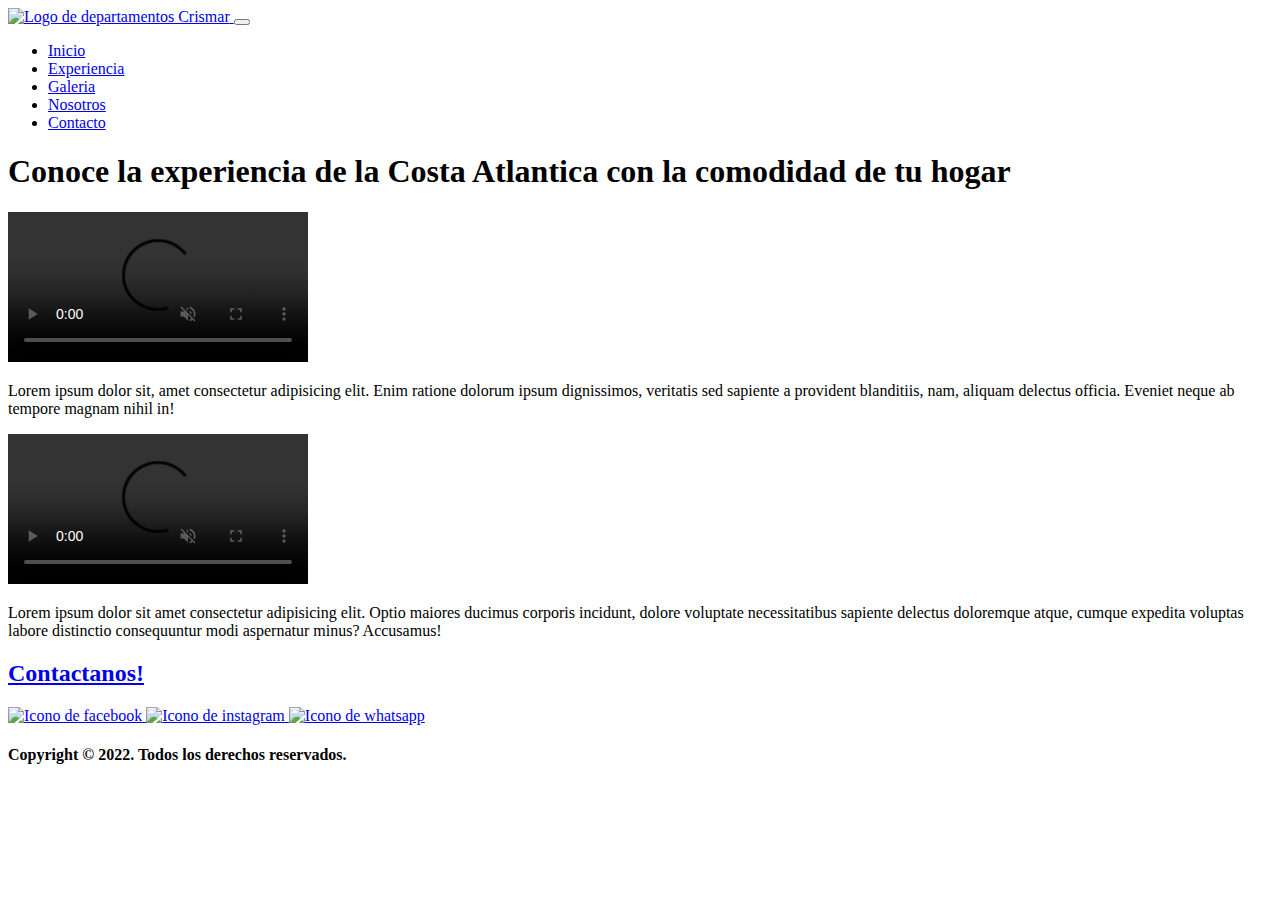
==== paginas/Experiencia.html @ 55ccc7ee "arrglos" ====
<!DOCTYPE html>
<html lang="es">
<head>
    <meta charset="UTF-8">
    <meta http-equiv="X-UA-Compatible" content="IE=edge">
    <meta name="viewport" content="width=device-width, initial-scale=1.0">
    <title>Departamentos Crismar - Tu lugar en la Costa Atlantica</title>
    <link rel="shortcut icon" href="../img/favicon-32x32.png" type="image/x-icon">
    <link href="https://cdn.jsdelivr.net/npm/bootstrap@5.2.3/dist/css/bootstrap.min.css" rel="stylesheet" integrity="sha384-rbsA2VBKQhggwzxH7pPCaAqO46MgnOM80zW1RWuH61DGLwZJEdK2Kadq2F9CUG65" crossorigin="anonymous">
    <link rel="stylesheet" href="../SCSS/main.css">
    <meta name="author" lang="es" content="Nicolas Gonzalez">
    <meta name="keywords" content="HTML,CSS,JavaScript">
    <meta name="description" content="Veni a disfrutar la costa atlantica con la comodidad de tu hogar!!">
    <meta name="robots" content="index">
    <meta name="copyright" content="Copyright © DeptosCrismar">
</head>
<body id="bg-img">
    <!-- comienza la nav  -->
    <nav class="navbar navbar-expand-lg">
        <div class="container-fluid">
          <a class="navbar-brand" href="../index.html">
            <img src="../img/logo crismar.png" alt="Logo de departamentos Crismar">
          </a>
          <button class="navbar-toggler" type="button" data-bs-toggle="collapse" data-bs-target="#navbarSupportedContent" aria-controls="navbarSupportedContent" aria-expanded="false" aria-label="Toggle navigation">
            <span class="navbar-toggler-icon"></span>
          </button>
          <div class="collapse navbar-collapse" id="navbarSupportedContent">
            <ul class="navbar-nav ms-auto mb-2 mb-lg-0">
              <li class="nav-item">
                <a class="nav-link" aria-current="page" href="../index.html">
                    Inicio
                </a>
              </li>
              <li class="nav-item">
                <a class="nav-link" href="./Experiencia.html">
                    Experiencia
                </a>
              </li>
              <li class="nav-item">
                <a class="nav-link" href="./Galeria.html">
                    Galeria
                </a>
                <li class="nav-item">
                    <a class="nav-link" href="./Nosotros.html">
                    Nosotros
                </a>
            </li>
                  <li class="nav-item">
                    <a class="nav-link" href="./Contacto.html">
                    Contacto
                  </a>
                </li>
            </ul>
          </div>
        </div>
      </nav>
    <!-- cierra la nav  -->
    <!-- inicia header -->
    <header>
        <h1 class="text-center">Conoce la experiencia de la Costa Atlantica con la comodidad de tu hogar</h1>
    <!-- cierra header -->
    <!-- inicia main -->
    <main>
<section class="grid_container">
    <video class="dimen-video grid_item" controls autoplay muted src="../videos/Experiencia.mp4" type="video/mp4">
    Tu navegador no es compatible con videos HTML5
</video>
    <p class="grid_item" >Lorem ipsum dolor sit, amet consectetur adipisicing elit. Enim ratione dolorum ipsum dignissimos, veritatis sed sapiente a provident blanditiis, nam, aliquam delectus officia. Eveniet neque ab tempore magnam nihil in!
</p>
</section>
<section class="grid_container">
    <video class="dimen-video grid_item"controls autoplay muted src="../videos/Experiencia 2.mp4" type="video/mp4">
    Tu navegador no es compatible con videos HTML5
</video>
<p class="grid_item">Lorem ipsum dolor sit amet consectetur adipisicing elit. Optio maiores ducimus corporis incidunt, dolore voluptate necessitatibus sapiente delectus doloremque atque, cumque expedita voluptas labore distinctio consequuntur modi aspernatur minus? Accusamus!
</p>
</section>
    </main>
    <!-- cierra main -->
   <!-- Inicia footer -->
   <footer class="pie">
    <section>
      <a href="./Contacto.html">
         <h2 class="text-center">
             Contactanos!
         </h2>
     </a>
 </section>
     <a href="https://www.facebook.com/sanclementedepartamentoscrismar" target="_blank">
         <img src="../img/iconos/facebook.png"  alt="Icono de facebook" class="pie_icon--sm">
     </a>
     
     <a href="https://www.instagram.com/sanclementedeptoscrismar/?hl=es-la" target="_blank">
         <img src="../img/iconos/instagram.png" alt="Icono de instagram" class="pie_icon--sm">
     </a>
     <a href="https://wa.me/+5492252514751" target="_blank">
         <img src="../img/iconos/whatsapp(1).png" alt="Icono de whatsapp" class="pie_icon--sm">
     </a>
     <h4>Copyright © 2022. Todos los derechos reservados.</h4>
 </footer>
 <!-- Cierra footer -->
 <script src="https://cdn.jsdelivr.net/npm/bootstrap@5.2.3/dist/js/bootstrap.bundle.min.js" integrity="sha384-kenU1KFdBIe4zVF0s0G1M5b4hcpxyD9F7jL+jjXkk+Q2h455rYXK/7HAuoJl+0I4" crossorigin="anonymous"></script>
</body>
</html>
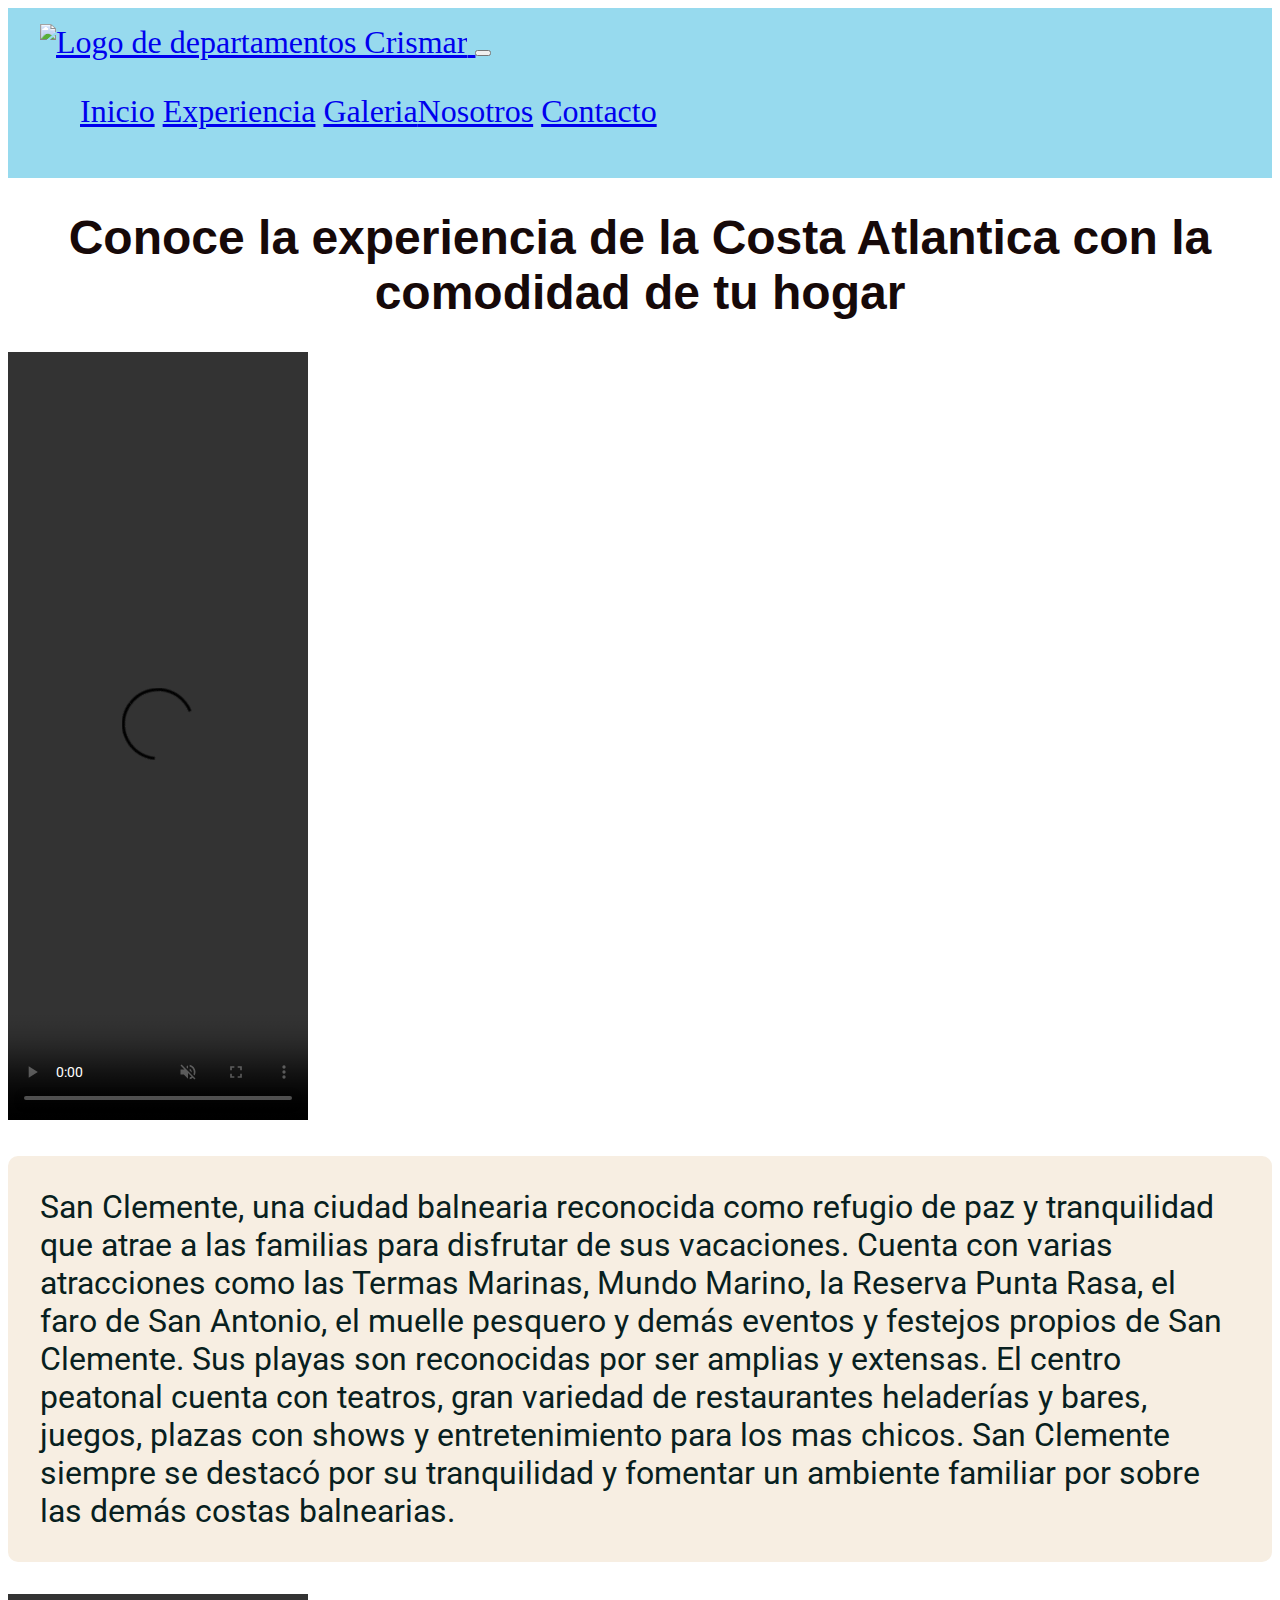
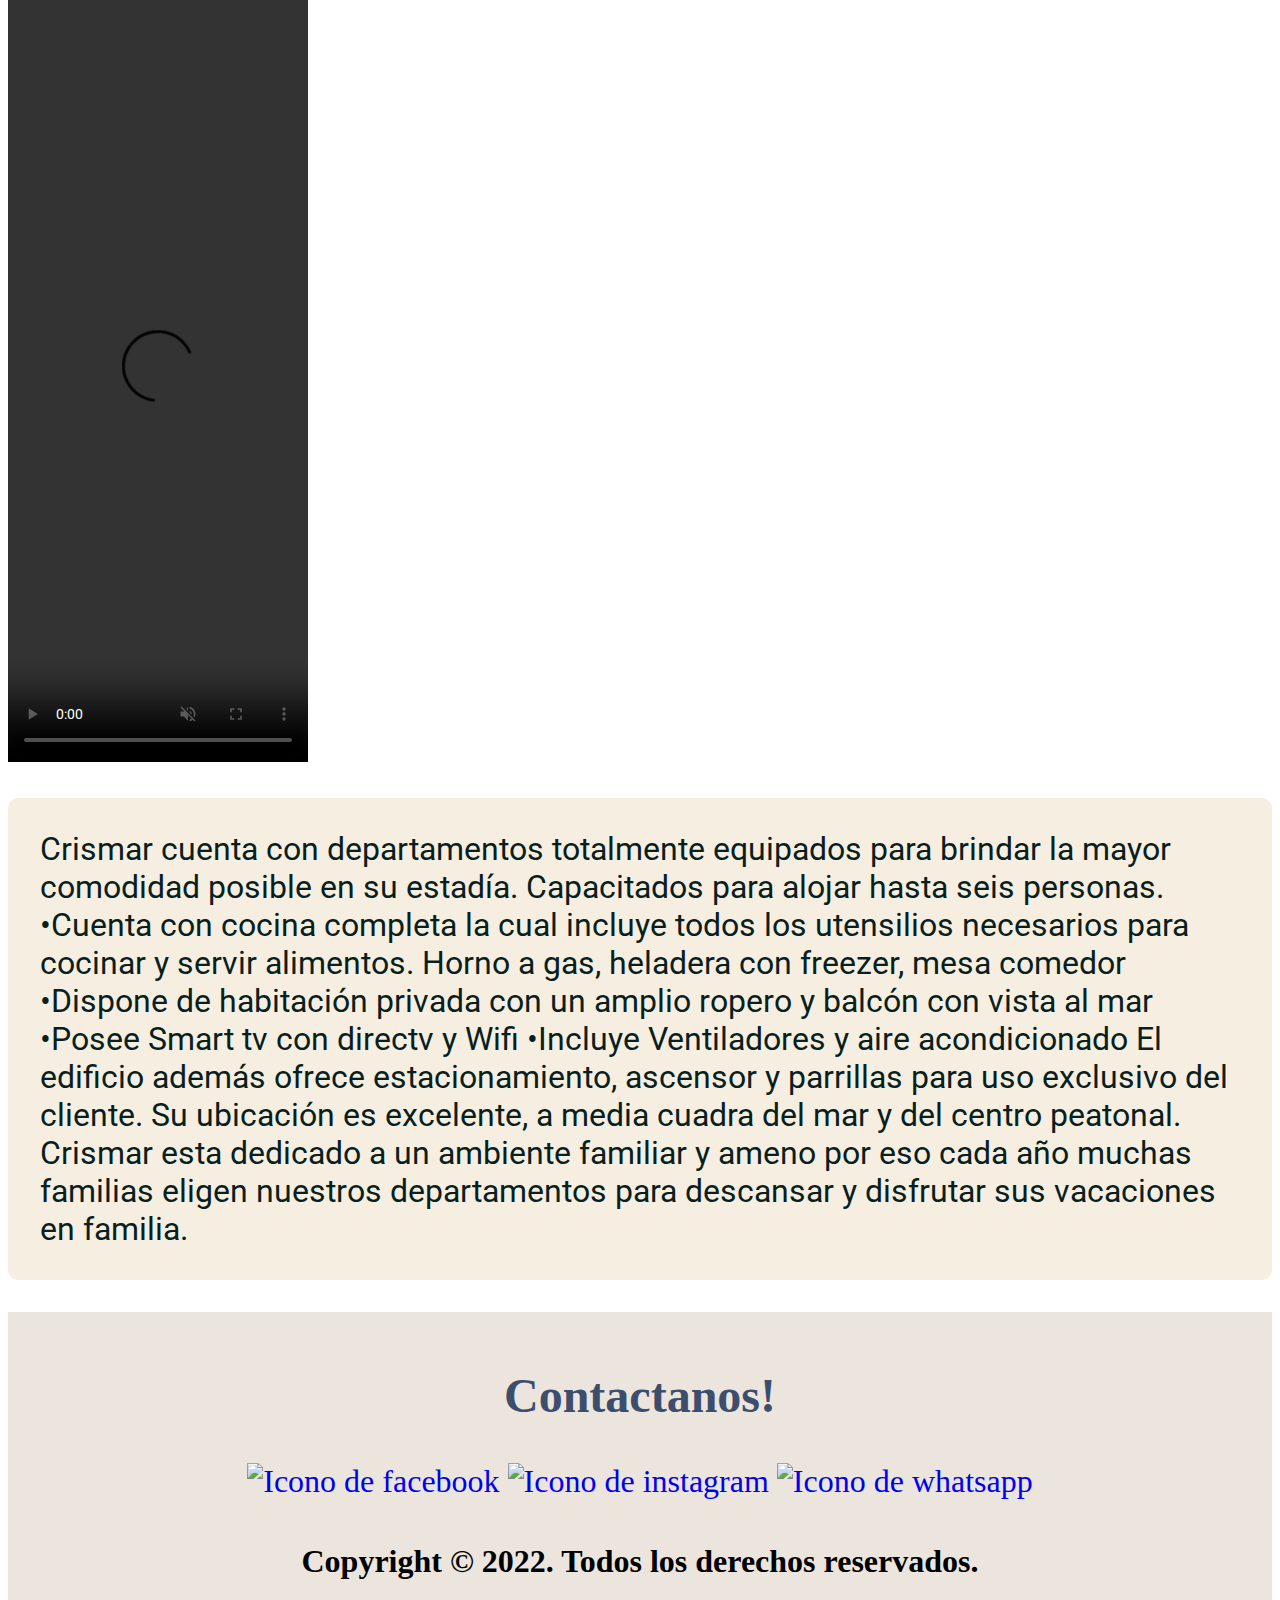
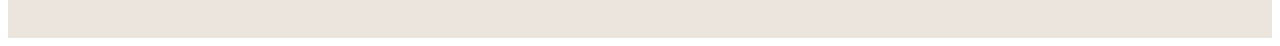
==== commit cb32a753: "arreglo" ====
--- a/paginas/Experiencia.html
+++ b/paginas/Experiencia.html
@@ -1,104 +1,125 @@
 <!DOCTYPE html>
 <html lang="es">
+
 <head>
-    <meta charset="UTF-8">
-    <meta http-equiv="X-UA-Compatible" content="IE=edge">
-    <meta name="viewport" content="width=device-width, initial-scale=1.0">
-    <title>Departamentos Crismar - Tu lugar en la Costa Atlantica</title>
-    <link rel="shortcut icon" href="../img/favicon-32x32.png" type="image/x-icon">
-    <link href="https://cdn.jsdelivr.net/npm/bootstrap@5.2.3/dist/css/bootstrap.min.css" rel="stylesheet" integrity="sha384-rbsA2VBKQhggwzxH7pPCaAqO46MgnOM80zW1RWuH61DGLwZJEdK2Kadq2F9CUG65" crossorigin="anonymous">
-    <link rel="stylesheet" href="../SCSS/main.css">
-    <meta name="author" lang="es" content="Nicolas Gonzalez">
-    <meta name="keywords" content="HTML,CSS,JavaScript">
-    <meta name="description" content="Veni a disfrutar la costa atlantica con la comodidad de tu hogar!!">
-    <meta name="robots" content="index">
-    <meta name="copyright" content="Copyright © DeptosCrismar">
+  <meta charset="UTF-8">
+  <meta http-equiv="X-UA-Compatible" content="IE=edge">
+  <meta name="viewport" content="width=device-width, initial-scale=1.0">
+  <title>Departamentos Crismar - Experimenta nuevas sensaciones</title>
+  <link rel="shortcut icon" href="../img/favicon-32x32.png" type="image/x-icon">
+  <link href="https://cdn.jsdelivr.net/npm/bootstrap@5.2.3/dist/css/bootstrap.min.css" rel="stylesheet"
+    integrity="sha384-rbsA2VBKQhggwzxH7pPCaAqO46MgnOM80zW1RWuH61DGLwZJEdK2Kadq2F9CUG65" crossorigin="anonymous">
+  <link rel="stylesheet" href="../SCSS/main.css">
+  <meta name="author" lang="es" content="Nicolas Gonzalez">
+  <meta name="keywords" content="Vacaciones, Deptos Crismar, Costa Atlantica">
+  <meta name="description" content="Vivi la experiencia de vacacionar con nosotros">
+  <meta name="robots" content="index">
+  <meta name="copyright" content="Copyright © DeptosCrismar">
 </head>
+
 <body id="bg-img">
-    <!-- comienza la nav  -->
-    <nav class="navbar navbar-expand-lg">
-        <div class="container-fluid">
-          <a class="navbar-brand" href="../index.html">
-            <img src="../img/logo crismar.png" alt="Logo de departamentos Crismar">
-          </a>
-          <button class="navbar-toggler" type="button" data-bs-toggle="collapse" data-bs-target="#navbarSupportedContent" aria-controls="navbarSupportedContent" aria-expanded="false" aria-label="Toggle navigation">
-            <span class="navbar-toggler-icon"></span>
-          </button>
-          <div class="collapse navbar-collapse" id="navbarSupportedContent">
-            <ul class="navbar-nav ms-auto mb-2 mb-lg-0">
-              <li class="nav-item">
-                <a class="nav-link" aria-current="page" href="../index.html">
-                    Inicio
-                </a>
-              </li>
-              <li class="nav-item">
-                <a class="nav-link" href="./Experiencia.html">
-                    Experiencia
-                </a>
-              </li>
-              <li class="nav-item">
-                <a class="nav-link" href="./Galeria.html">
-                    Galeria
-                </a>
-                <li class="nav-item">
-                    <a class="nav-link" href="./Nosotros.html">
-                    Nosotros
-                </a>
-            </li>
-                  <li class="nav-item">
-                    <a class="nav-link" href="./Contacto.html">
-                    Contacto
-                  </a>
-                </li>
-            </ul>
-          </div>
+  <nav class="navbar navbar-expand-lg">
+    <div class="container-fluid">
+      <a class="navbar-brand" href="../index.html">
+        <img src="../img/logo crismar.png" alt="Logo de departamentos Crismar">
+      </a>
+      <button class="navbar-toggler" type="button" data-bs-toggle="collapse" data-bs-target="#navbarSupportedContent"
+        aria-controls="navbarSupportedContent" aria-expanded="false" aria-label="Toggle navigation">
+        <span class="navbar-toggler-icon"></span>
+      </button>
+      <div class="collapse navbar-collapse" id="navbarSupportedContent">
+        <ul class="navbar-nav ms-auto mb-2 mb-lg-0">
+          <li class="nav-item">
+            <a class="nav-link" aria-current="page" href="../index.html">
+              Inicio
+            </a>
+          </li>
+          <li class="nav-item">
+            <a class="nav-link" href="./Experiencia.html">
+              Experiencia
+            </a>
+          </li>
+          <li class="nav-item">
+            <a class="nav-link" href="./Galeria.html">
+              Galeria
+            </a>
+          <li class="nav-item">
+            <a class="nav-link" href="./Nosotros.html">
+              Nosotros
+            </a>
+          </li>
+          <li class="nav-item">
+            <a class="nav-link" href="./Contacto.html">
+              Contacto
+            </a>
+          </li>
+        </ul>
+      </div>
+    </div>
+  </nav>
+  <header>
+    <h1 class="text-center">Conoce la experiencia de la Costa Atlantica con la comodidad de tu hogar</h1>
+    <main>
+      <section class="row mx-0">
+        <div class="col-12 col-md-6">
+          <video class=" vid-fluid dimen-video" controls autoplay muted src="../videos/Experiencia.mp4" type="video/mp4">
+            Tu navegador no es compatible con videos HTML5
+          </video>
         </div>
-      </nav>
-    <!-- cierra la nav  -->
-    <!-- inicia header -->
-    <header>
-        <h1 class="text-center">Conoce la experiencia de la Costa Atlantica con la comodidad de tu hogar</h1>
-    <!-- cierra header -->
-    <!-- inicia main -->
-    <main>
-<section class="grid_container">
-    <video class="dimen-video grid_item" controls autoplay muted src="../videos/Experiencia.mp4" type="video/mp4">
-    Tu navegador no es compatible con videos HTML5
-</video>
-    <p class="grid_item" >Lorem ipsum dolor sit, amet consectetur adipisicing elit. Enim ratione dolorum ipsum dignissimos, veritatis sed sapiente a provident blanditiis, nam, aliquam delectus officia. Eveniet neque ab tempore magnam nihil in!
-</p>
-</section>
-<section class="grid_container">
-    <video class="dimen-video grid_item"controls autoplay muted src="../videos/Experiencia 2.mp4" type="video/mp4">
-    Tu navegador no es compatible con videos HTML5
-</video>
-<p class="grid_item">Lorem ipsum dolor sit amet consectetur adipisicing elit. Optio maiores ducimus corporis incidunt, dolore voluptate necessitatibus sapiente delectus doloremque atque, cumque expedita voluptas labore distinctio consequuntur modi aspernatur minus? Accusamus!
-</p>
-</section>
+        <p class="col-12 col-md-6">San Clemente, una ciudad balnearia reconocida como refugio de paz y tranquilidad que
+          atrae a las familias para disfrutar de sus vacaciones. Cuenta con varias atracciones como las Termas Marinas,
+          Mundo Marino, la Reserva Punta Rasa, el faro de San Antonio, el muelle pesquero y demás eventos y festejos
+          propios de San Clemente.
+          Sus playas son reconocidas por ser amplias y extensas. El centro peatonal cuenta con teatros, gran variedad de
+          restaurantes heladerías y bares, juegos, plazas con shows y entretenimiento para los mas chicos. San Clemente
+          siempre se destacó por su tranquilidad y fomentar un ambiente familiar por sobre las demás costas balnearias.
+        </p>
+      </section>
+      <section class="row mx-0">
+        <div class="col-12 col-md-6">
+          <video class="dimen-video col-12 col-md-6" controls autoplay muted src="../videos/Experiencia 2.mp4"
+            type="video/mp4">
+            Tu navegador no es compatible con videos HTML5
+        </div>
+        </video>
+        <p class="col-12 col-md-6">Crismar cuenta con departamentos totalmente equipados para brindar la mayor comodidad
+          posible en su estadía.
+          Capacitados para alojar hasta seis personas.
+          •Cuenta con cocina completa la cual incluye todos los utensilios necesarios para cocinar y servir alimentos.
+          Horno a gas, heladera con freezer, mesa comedor
+          •Dispone de habitación privada con un amplio ropero y balcón con vista al mar
+          •Posee Smart tv con directv y Wifi
+          •Incluye Ventiladores y aire acondicionado
+          El edificio además ofrece estacionamiento, ascensor y parrillas para uso exclusivo del cliente.
+          Su ubicación es excelente, a media cuadra del mar y del centro peatonal.
+          Crismar esta dedicado a un ambiente familiar y ameno por eso cada año muchas familias eligen nuestros
+          departamentos para descansar y disfrutar sus vacaciones en familia.
+        </p>
+      </section>
     </main>
-    <!-- cierra main -->
-   <!-- Inicia footer -->
-   <footer class="pie">
-    <section>
-      <a href="./Contacto.html">
-         <h2 class="text-center">
-             Contactanos!
-         </h2>
-     </a>
- </section>
-     <a href="https://www.facebook.com/sanclementedepartamentoscrismar" target="_blank">
-         <img src="../img/iconos/facebook.png"  alt="Icono de facebook" class="pie_icon--sm">
-     </a>
-     
-     <a href="https://www.instagram.com/sanclementedeptoscrismar/?hl=es-la" target="_blank">
-         <img src="../img/iconos/instagram.png" alt="Icono de instagram" class="pie_icon--sm">
-     </a>
-     <a href="https://wa.me/+5492252514751" target="_blank">
-         <img src="../img/iconos/whatsapp(1).png" alt="Icono de whatsapp" class="pie_icon--sm">
-     </a>
-     <h4>Copyright © 2022. Todos los derechos reservados.</h4>
- </footer>
- <!-- Cierra footer -->
- <script src="https://cdn.jsdelivr.net/npm/bootstrap@5.2.3/dist/js/bootstrap.bundle.min.js" integrity="sha384-kenU1KFdBIe4zVF0s0G1M5b4hcpxyD9F7jL+jjXkk+Q2h455rYXK/7HAuoJl+0I4" crossorigin="anonymous"></script>
+    <footer class="pie">
+      <section>
+        <a href="./Contacto.html">
+          <h2 class="text-center">
+            Contactanos!
+          </h2>
+        </a>
+      </section>
+      <a href="https://www.facebook.com/sanclementedepartamentoscrismar" target="_blank">
+        <img src="../img/iconos/facebook.png" alt="Icono de facebook" class="pie_icon--sm">
+      </a>
+
+      <a href="https://www.instagram.com/sanclementedeptoscrismar/?hl=es-la" target="_blank">
+        <img src="../img/iconos/instagram.png" alt="Icono de instagram" class="pie_icon--sm">
+      </a>
+      <a href="https://wa.me/+5492252514751" target="_blank">
+        <img src="../img/iconos/whatsapp(1).png" alt="Icono de whatsapp" class="pie_icon--sm">
+      </a>
+      <h4>Copyright © 2022. Todos los derechos reservados.</h4>
+    </footer>
+    <script src="https://cdn.jsdelivr.net/npm/bootstrap@5.2.3/dist/js/bootstrap.bundle.min.js"
+      integrity="sha384-kenU1KFdBIe4zVF0s0G1M5b4hcpxyD9F7jL+jjXkk+Q2h455rYXK/7HAuoJl+0I4"
+      crossorigin="anonymous"></script>
 </body>
+
 </html>--- a/SCSS/main.css
+++ b/SCSS/main.css
@@ -0,0 +1,276 @@
+@import url("https://fonts.googleapis.com/css2?family=Open+Sans:wght@300&family=Roboto:wght@100&display=swap");
+
+* html {
+  font-size: 62.5%;
+  height: 100%;
+}
+
+@media (max-width: 900px) {
+  h1 {
+    font-size: 2rem;
+  }
+
+  h2 {
+    font-size: 1rem;
+  }
+
+  p {
+    font-size: 1rem;
+  }
+
+  h4 {
+    font-size: 1rem;
+  }
+}
+
+h1 {
+  color: rgb(22, 9, 9);
+  font-size: 3rem;
+  font-family: Arial, Helvetica, sans-serif;
+}
+
+h2 {
+  color: rgb(61, 78, 109);
+}
+
+#bg-img {
+  background-image: url(../img/elegante-fondo-blanco-elementos-geometricos-formas-abstractas-triangulo-hexagonal-patron-diseno-sitios-web-maquetacion-maqueta-lista-usar_86390-5330.webp);
+}
+
+#color {
+  color: rgb(255, 255, 255);
+}
+
+.wrap {
+  width: 98, 5vw;
+  height: 99vh;
+  display: flex;
+  align-items: center;
+  justify-content: center;
+  background: linear-gradient(rgba(0, 0, 0, 0.7), transparent), url(../img/headers/header.jpg);
+  background-size: cover;
+  background-position: center;
+}
+
+.wrap-texto {
+  width: 50vw;
+  display: flex;
+}
+
+p {
+  font-family: "Roboto", sans-serif;
+  font-size: 2rem;
+  padding: 2rem 2rem;
+  background-color: rgb(247, 238, 226);
+  border-radius: 10px;
+  box-sizing: border-box;
+  color: rgb(8, 31, 32);
+}
+
+footer {
+  background-color: rgb(235, 229, 222);
+  font-size: 2rem;
+  display: inline-block;
+  width: 100%;
+  box-sizing: border-box;
+}
+
+footer a {
+  text-decoration: none;
+  display: inline-block;
+}
+
+.pie {
+  text-align: center;
+  padding: 1rem 1rem;
+}
+
+.text-right {
+  text-align: right;
+}
+
+.text-center {
+  text-align: center;
+}
+
+.text-left {
+  text-align: left;
+}
+
+.img_nosotros {
+  width: 70%;
+}
+
+.novedades_articulo {
+  margin: 5rem auto;
+  overflow-y: auto;
+  width: 30vw;
+  padding: 2rem 2rem 2rem 2rem;
+}
+
+.pie_icon--sm {
+  width: 3rem;
+}
+
+.header_index {
+  width: 100%;
+  height: auto;
+}
+
+.flex-flow {
+  flex-flow: row wrap;
+}
+
+.w-33 {
+  height: auto;
+  width: 33%;
+}
+
+.dimen-video {
+  height: 48rem;
+  width: auto;
+}
+
+.flex-direction {
+  flex-direction: row-reverse;
+}
+
+#contacto {
+  flex-direction: column;
+  justify-content: space-between;
+  display: flex;
+}
+
+.grid_container {
+  display: flex;
+  display: grid;
+  grid-template-columns: repeat(auto-fill, minmax(280px, 1fr));
+  grid-auto-rows: minmax(280px, auto);
+  gap: 25px;
+  padding: 25px;
+  grid-auto-flow: dense;
+}
+
+.grid_item {
+  display: flex;
+  width: 100%;
+  height: 100%;
+  align-items: center;
+  justify-content: center;
+  border-radius: 10px;
+  transition: transform 0.3s ease-in-out;
+  background-size: cover;
+  background-position: no-repeat;
+  border: solid 1px rgb(255, 255, 255);
+}
+
+.grid_item:hover {
+  filter: opacity(0.94);
+  transform: scale(1.02);
+}
+
+nav {
+  background-color: rgba(75, 191, 226, 0.582);
+  font-size: 2rem;
+  padding: 1rem 2rem;
+  position: static;
+  width: 100%;
+  top: 0;
+  left: 0;
+  box-sizing: border-box;
+  display: flex;
+  justify-content: space-between;
+}
+
+nav ul {
+  display: inline-block;
+}
+
+nav ul li {
+  display: inline-block;
+  list-style: none;
+}
+
+nav ul li a {
+  display: inline-block;
+  list-style: none;
+}
+
+nav ul li a:hover {
+  color: rgb(255, 255, 255);
+  cursor: pointer;
+}
+
+form {
+  text-align: center;
+  border-radius: 20px;
+  box-shadow: 0 5px 10px rgba(0, 0, 0, 0.5);
+  font-family: Arial, Helvetica, sans-serif;
+  justify-content: space-between;
+  box-sizing: border-box;
+  max-width: 400px;
+  background-color: rgba(252, 252, 252, 0.432);
+  margin: 3rem auto;
+  overflow-y: auto;
+  width: 80%;
+  padding: 3rem 3rem 3rem 3rem;
+  font-size: large;
+}
+
+.fondo-contacto {
+  width: auto;
+  height: auto;
+  display: flex;
+  justify-content: center;
+  background-image: url(../img/headers/Contacto1.webp);
+  background-size: cover;
+  background-position: center;
+}
+
+.form_container {
+  margin-top: 3rem;
+  display: grid;
+  gap: 2rem;
+}
+
+.form_group {
+  position: relative;
+  --color: rgb(148, 148, 148);
+}
+
+.form_input {
+  width: 100%;
+  background: none;
+  font-size: 2rem;
+  padding: 1rem 1rem;
+  border: none;
+  outline: none;
+  border-bottom: 1px solid;
+  color: var(--color);
+  font-family: "Roboto", sans-serif;
+}
+
+.form_label {
+  color: var(--color);
+  cursor: pointer;
+}
+
+.boton {
+  margin: 3px;
+  width: auto;
+  height: auto;
+  justify-content: center;
+  align-items: center;
+  border: none;
+  border-radius: 10px;
+  color: rgb(18, 39, 32);
+  background: linear-gradient(to center, rgb(127, 255, 212), rgb(160, 248, 219));
+}
+
+.boton:hover {
+  background: linear-gradient(to top, rgb(127, 255, 212), rgb(18, 148, 105));
+  transition: all 2s;
+  cursor: pointer;
+}
+
+/*# sourceMappingURL=main.css.map */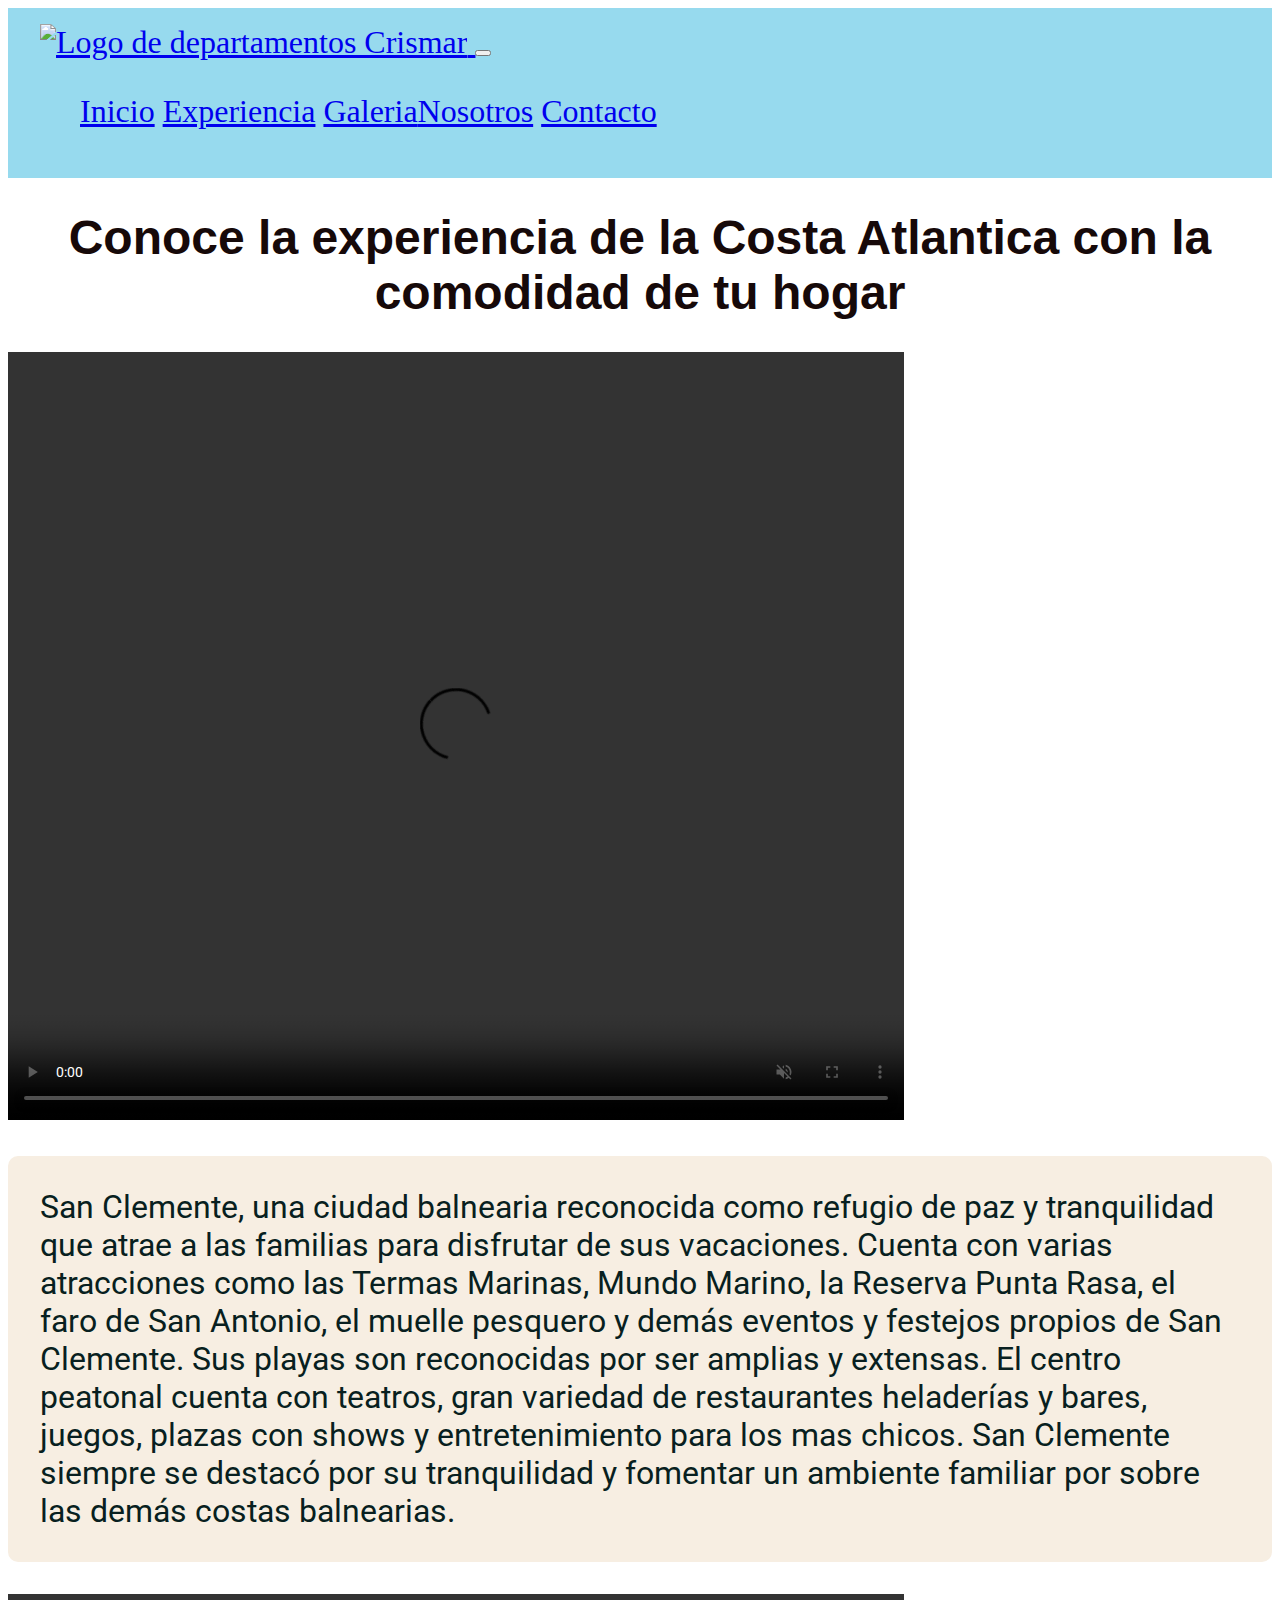
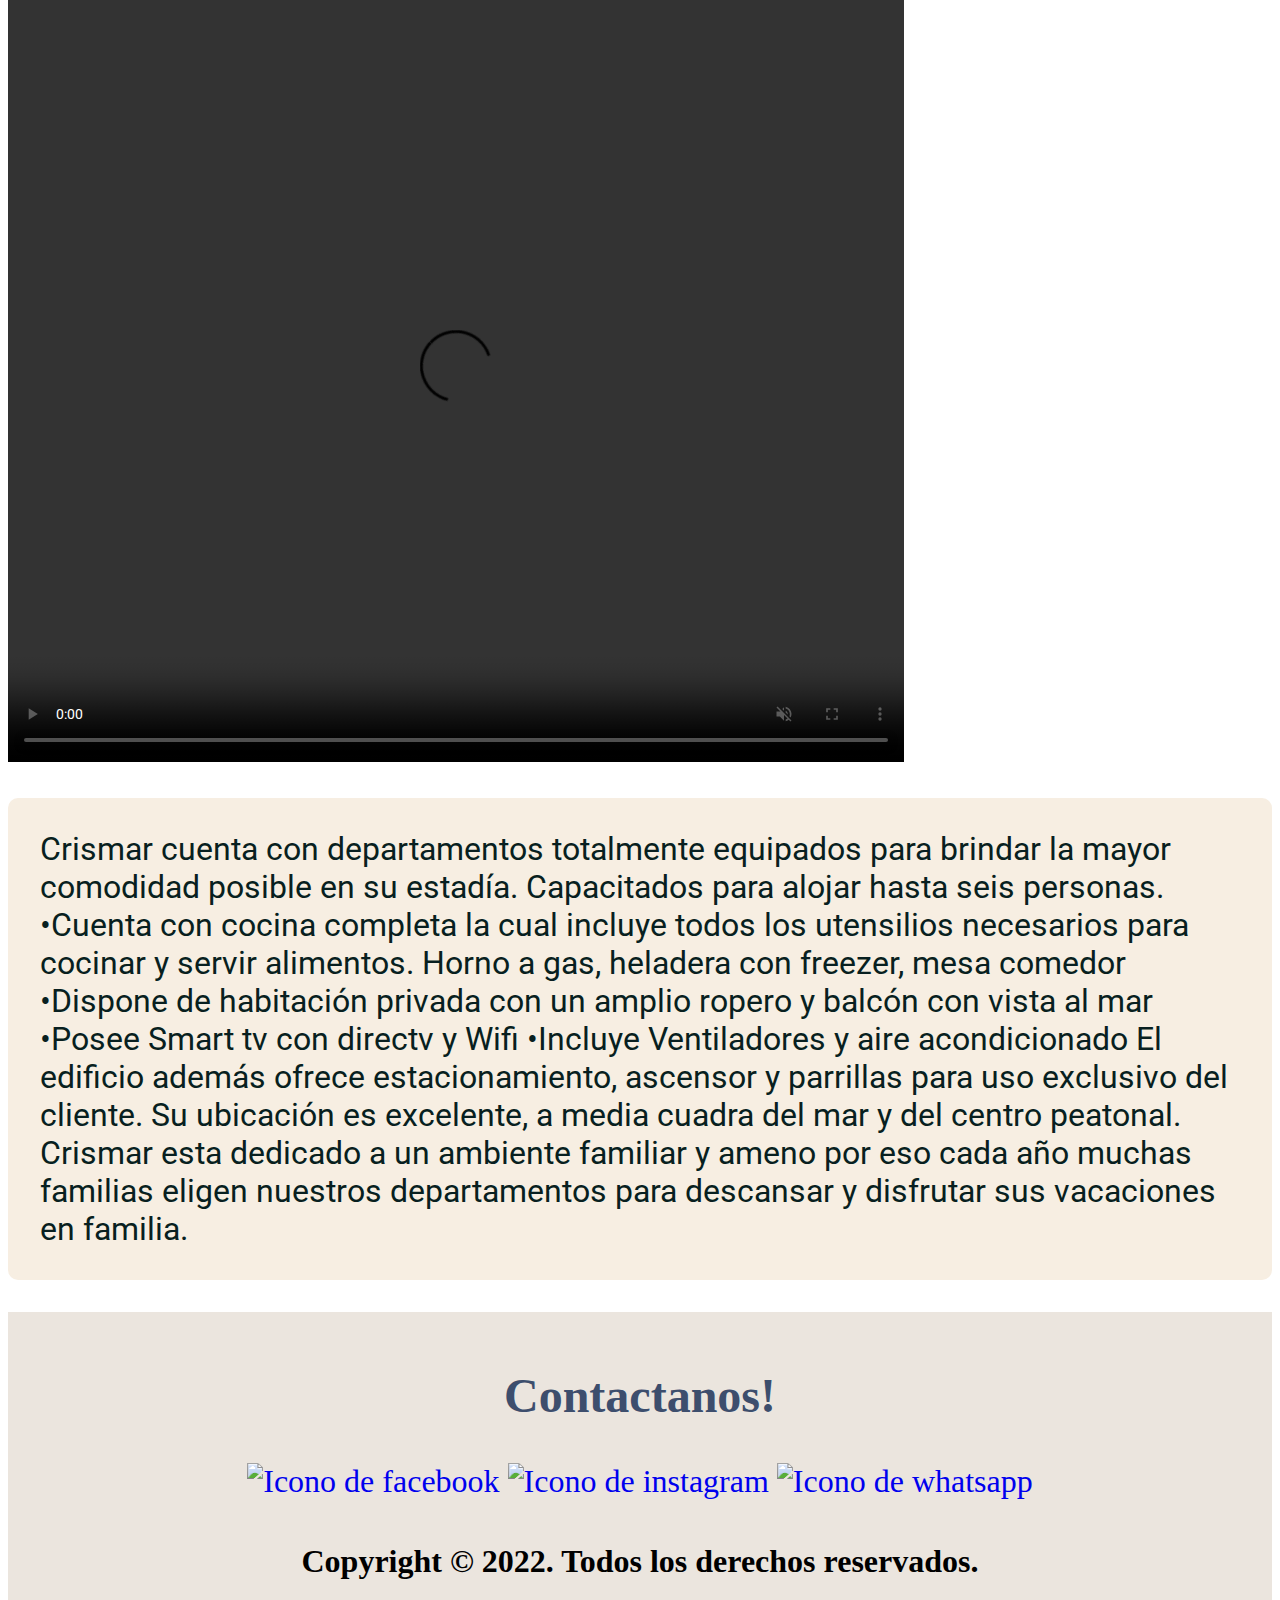
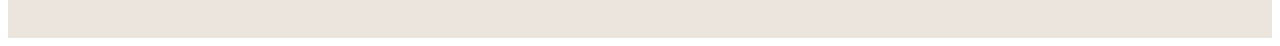
==== commit 41913efc: "fix" ====
--- a/paginas/Experiencia.html
+++ b/paginas/Experiencia.html
@@ -62,7 +62,7 @@
     <main>
       <section class="row mx-0">
         <div class="col-12 col-md-6">
-          <video class=" vid-fluid dimen-video" controls autoplay muted src="../videos/Experiencia.mp4" type="video/mp4">
+          <video class="dimen-video" controls autoplay muted src="../videos/Experiencia.mp4" type="video/mp4">
             Tu navegador no es compatible con videos HTML5
           </video>
         </div>
@@ -77,7 +77,7 @@
       </section>
       <section class="row mx-0">
         <div class="col-12 col-md-6">
-          <video class="dimen-video col-12 col-md-6" controls autoplay muted src="../videos/Experiencia 2.mp4"
+          <video class="dimen-video" controls autoplay muted src="../videos/Experiencia 2.mp4"
             type="video/mp4">
             Tu navegador no es compatible con videos HTML5
         </div>
--- a/SCSS/main.css
+++ b/SCSS/main.css
@@ -128,7 +128,7 @@
 
 .dimen-video {
   height: 48rem;
-  width: auto;
+  width: 70vw;
 }
 
 .flex-direction {
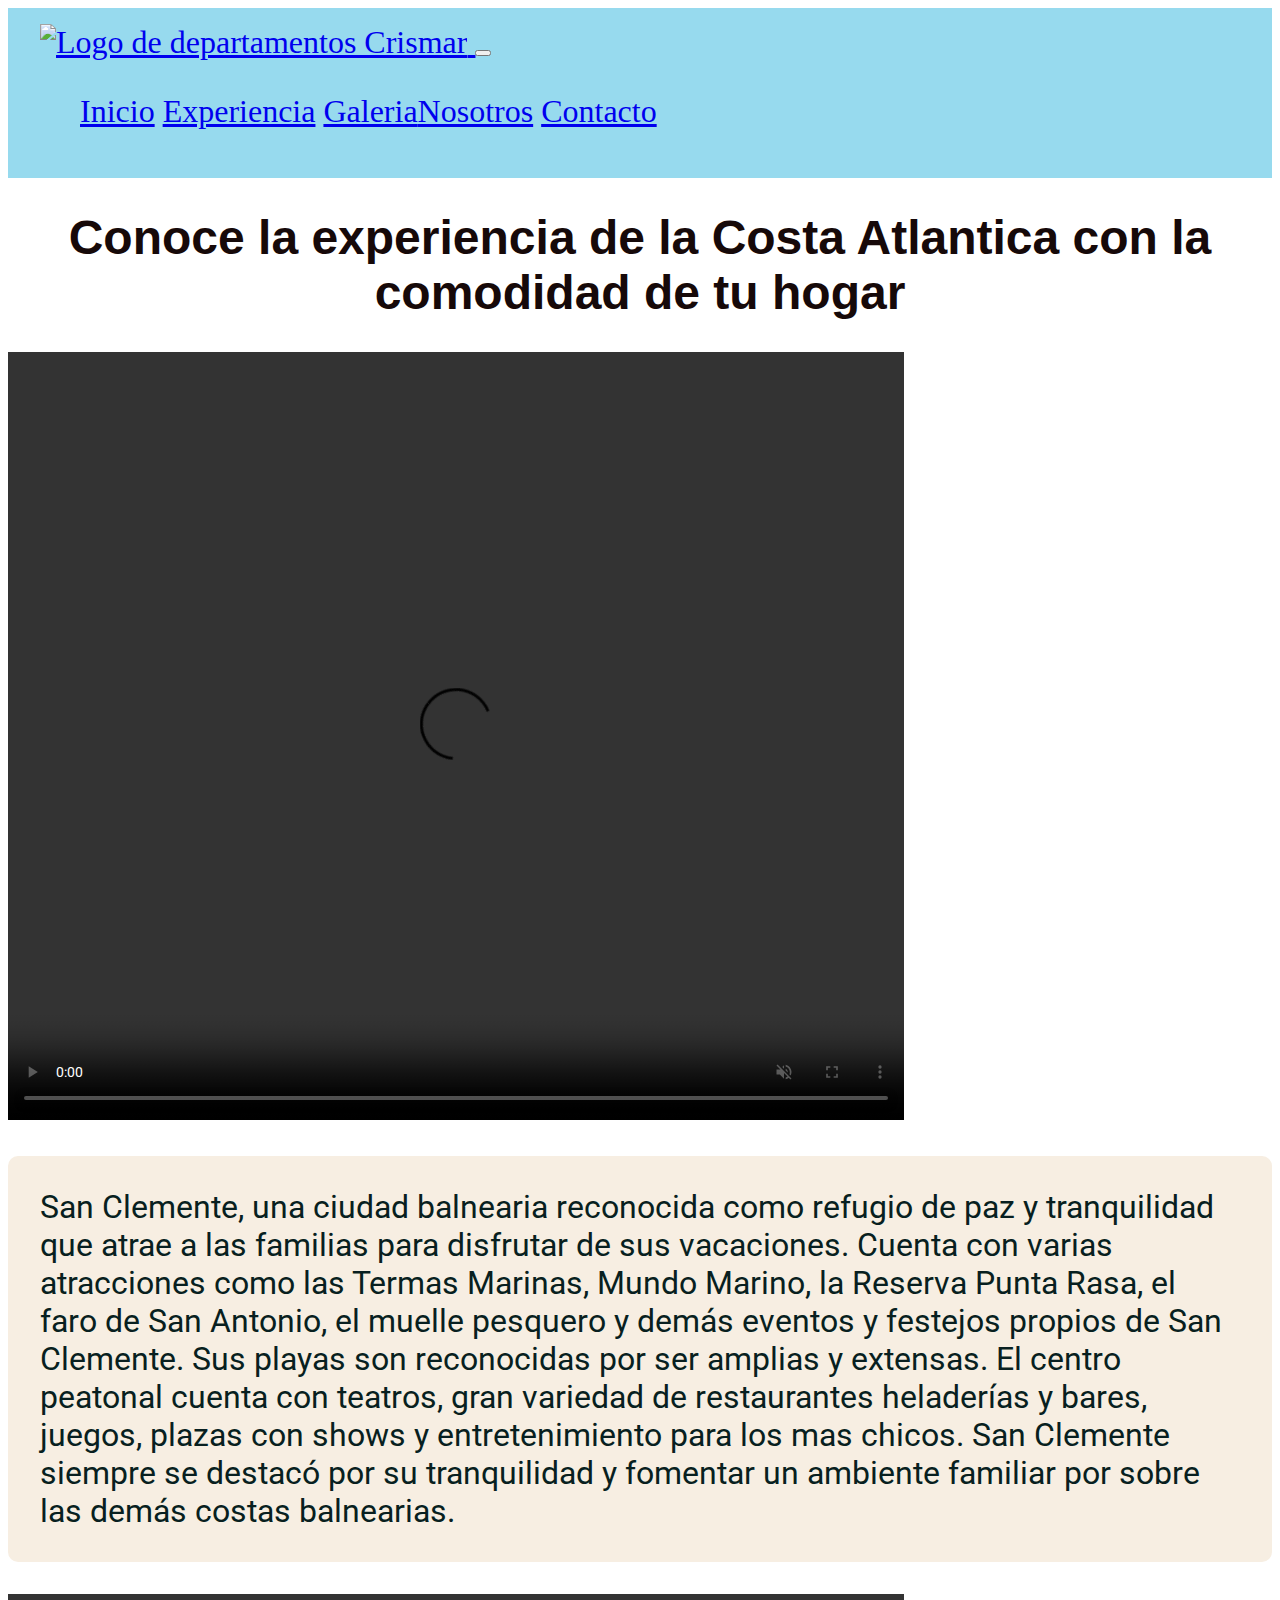
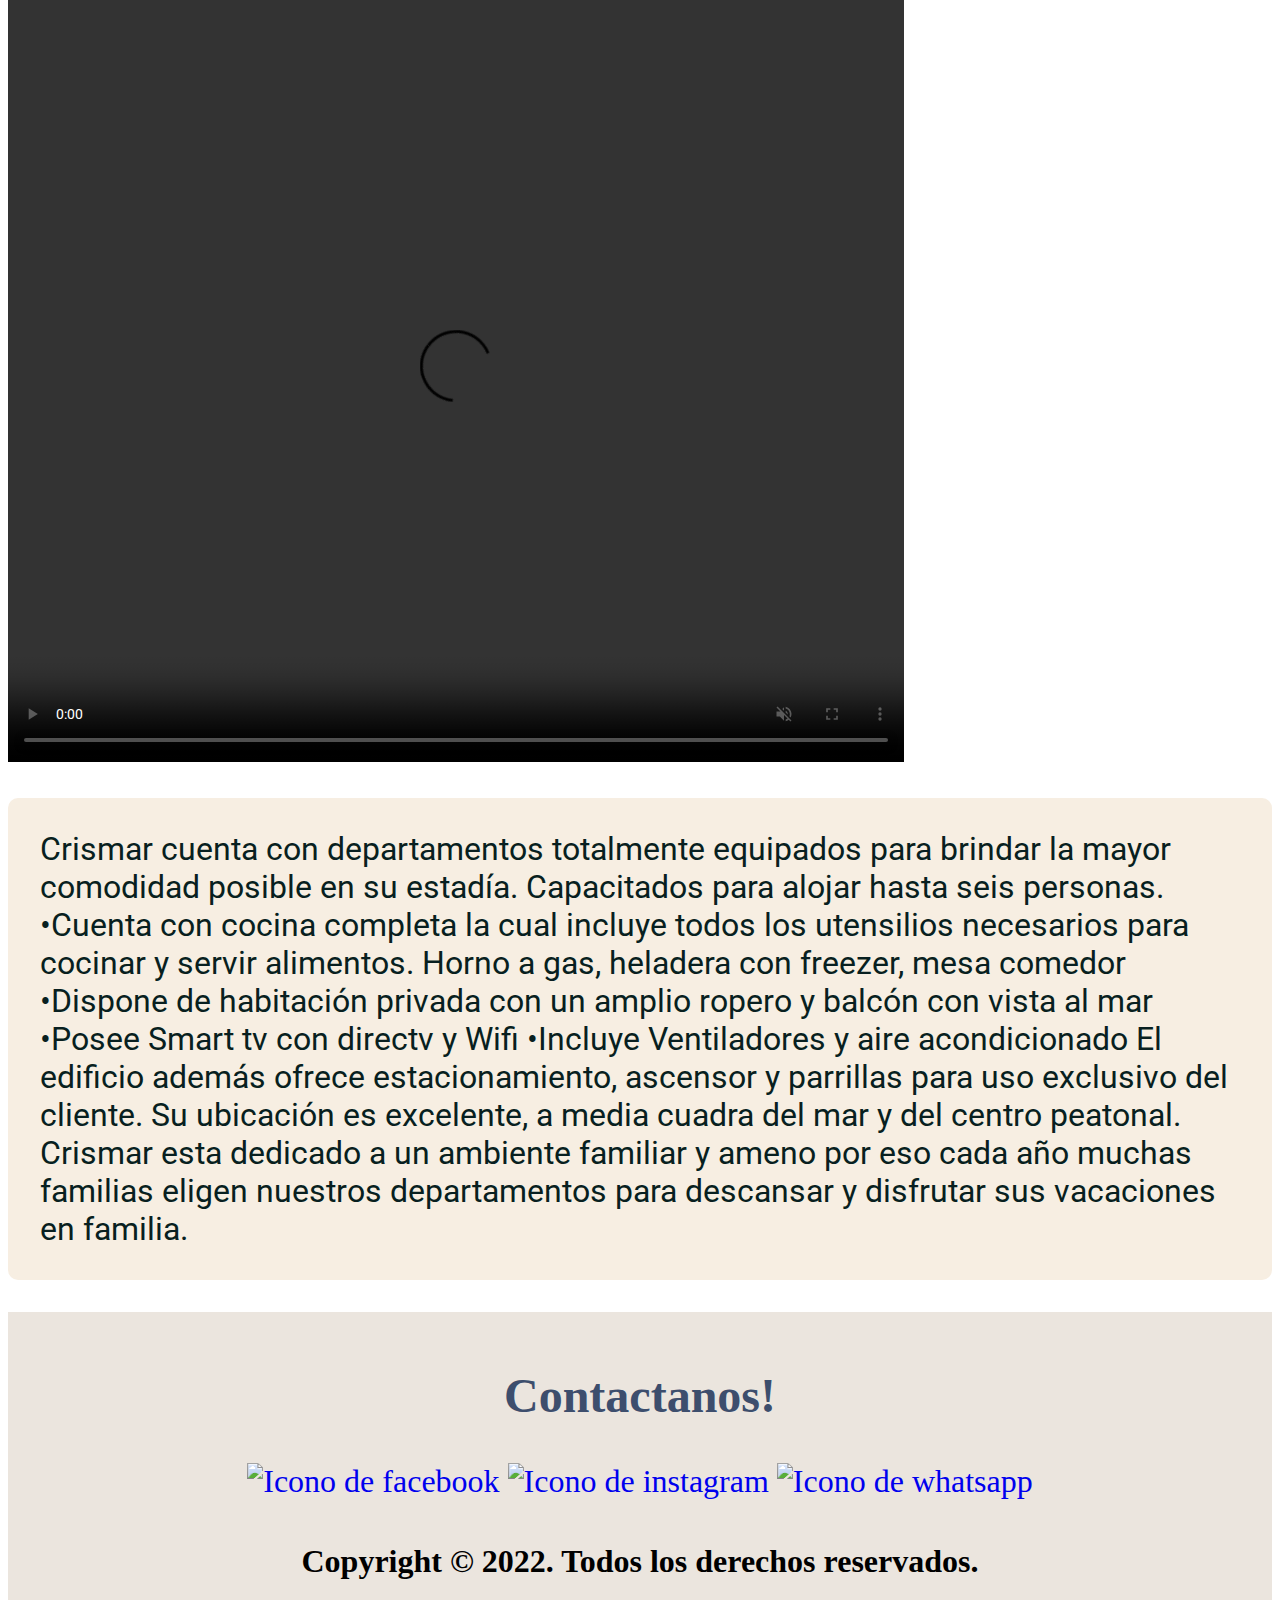
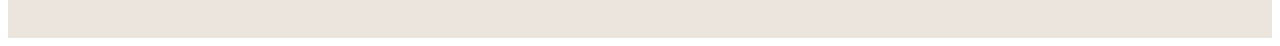
==== commit d7f54374: "Fix img" ====
--- a/paginas/Experiencia.html
+++ b/paginas/Experiencia.html
@@ -62,7 +62,7 @@
     <main>
       <section class="row mx-0">
         <div class="col-12 col-md-6">
-          <video class="dimen-video" controls autoplay muted src="../videos/Experiencia.mp4" type="video/mp4">
+          <video class="dimen-video img-fluid" controls autoplay muted src="../videos/Experiencia.mp4" type="video/mp4">
             Tu navegador no es compatible con videos HTML5
           </video>
         </div>
@@ -77,7 +77,7 @@
       </section>
       <section class="row mx-0">
         <div class="col-12 col-md-6">
-          <video class="dimen-video" controls autoplay muted src="../videos/Experiencia 2.mp4"
+          <video class="dimen-video img-fluid" controls autoplay muted src="../videos/Experiencia 2.mp4"
             type="video/mp4">
             Tu navegador no es compatible con videos HTML5
         </div>
